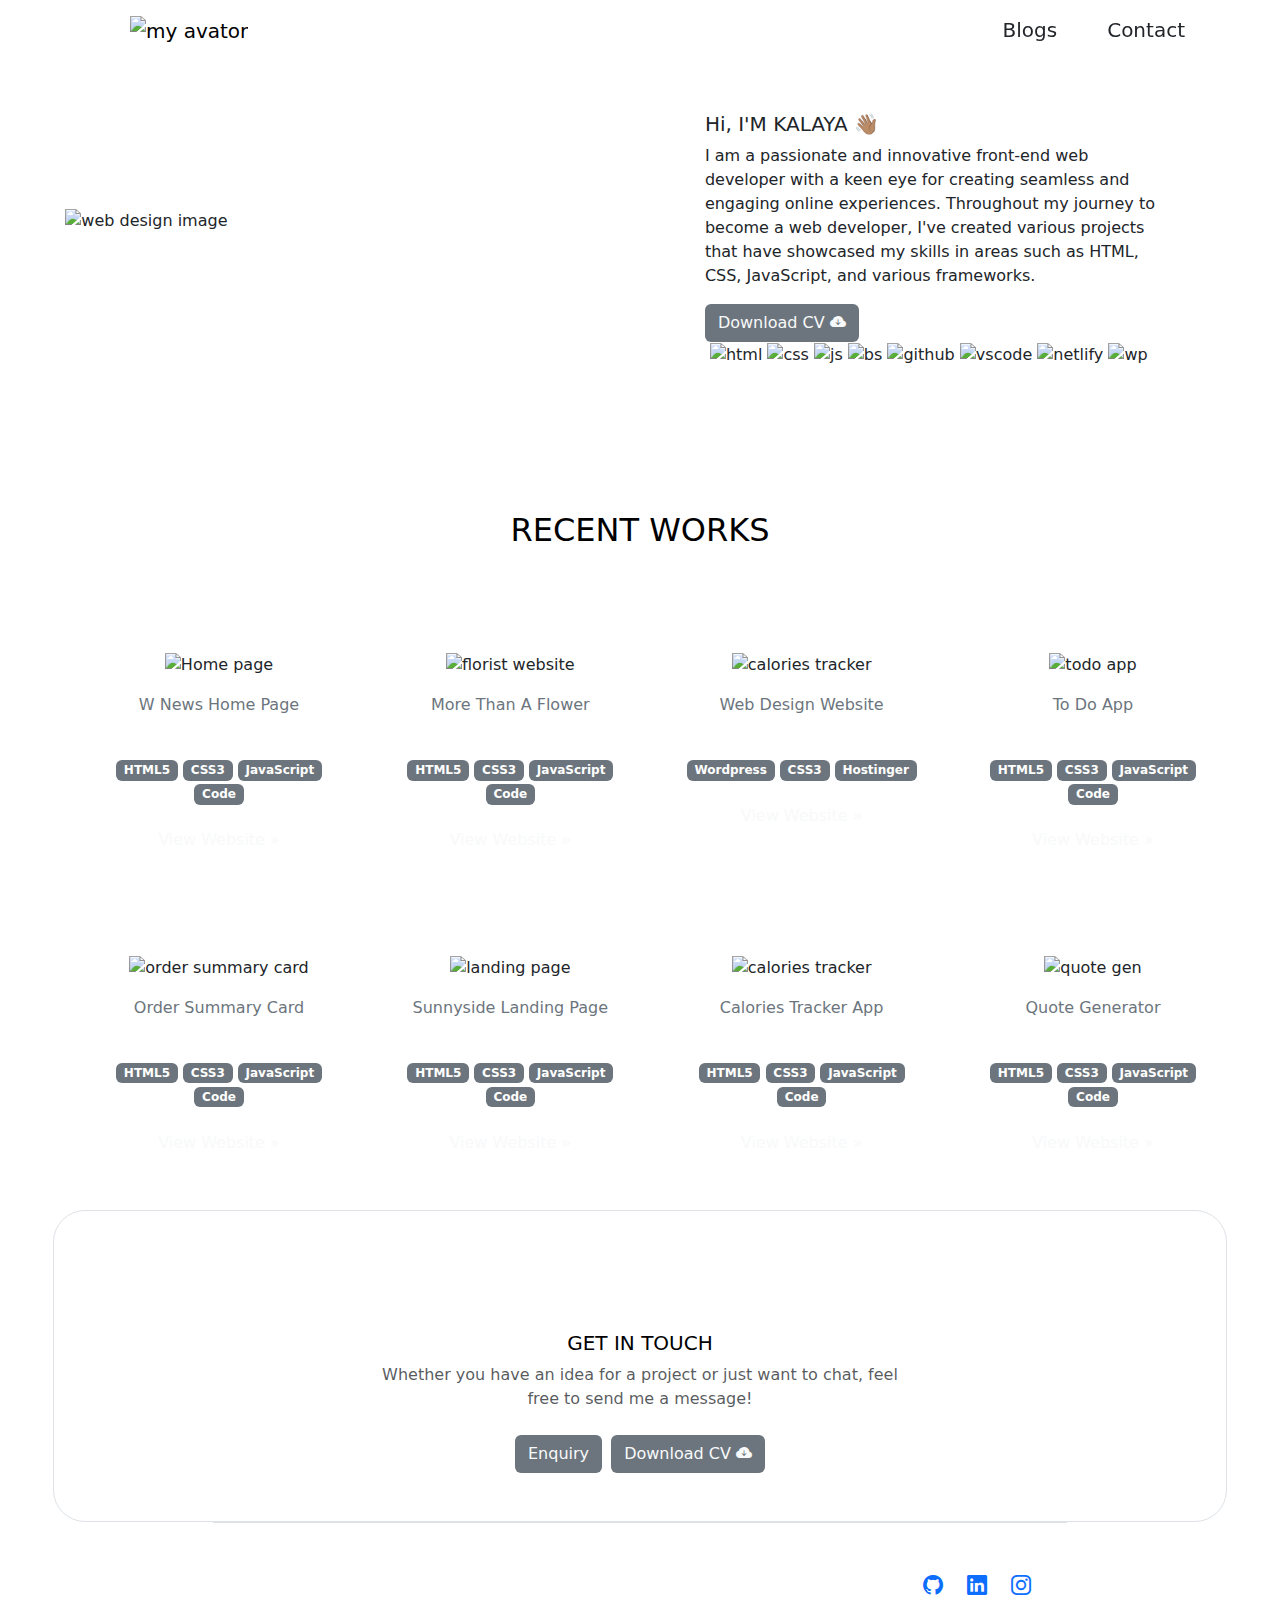
==== content/index.html @ 4cf5d3bc "updated the projects" ====
<!DOCTYPE html>
<html lang="en">
<head>
    <meta charset="UTF-8">
    <meta name="viewport" content="width=device-width, initial-scale=1.0">
    <meta name="description" content="Kalaya Grimshaw's Portfolio">
    <link rel="icon" type="image/x-icon" href="/images/kg-logo1.jpeg">
    <link rel="stylesheet" href="./styles.css">
    <link rel="stylesheet" href="https://cdn.jsdelivr.net/npm/bootstrap@5.3.2/dist/css/bootstrap.min.css">
    <link rel="stylesheet" href="https://cdn.jsdelivr.net/gh/devicons/devicon@v2.15.1/devicon.min.css">
    <link rel="stylesheet" href="https://cdn.jsdelivr.net/npm/bootstrap-icons@1.11.3/font/bootstrap-icons.min.css">
    <link rel="preconnect" href="https://fonts.googleapis.com">
<link rel="preconnect" href="https://fonts.gstatic.com" crossorigin>
<link href="https://fonts.googleapis.com/css2?family=Merriweather:ital,wght@0,300;0,400;0,700;0,900;1,300;1,400;1,700;1,900&display=swap" rel="stylesheet">
    <link
    rel="stylesheet"
    href="https://cdnjs.cloudflare.com/ajax/libs/animate.css/4.1.1/animate.min.css"
  />
    <title>Kalaya Grimshaw's Portfolio</title>
</head>

<body>

<div class="wrapper col-md-12 col-lg-11 mx-auto">
  <!-- Navigation -->
  <header class="navigation">
      <nav class="navbar navbar-expand-lg">
          <div class="container">
            <a class="navbar-brand ms-lg-5 ms-md-1" href="./index.html"><img src="./images/KG avator Mac.png" alt="my avator" class="avator"></a>
            <button class="navbar-toggler" type="button" data-bs-toggle="collapse" data-bs-target="#nav-items" aria-label="Toggle navigation">
              <span class="navbar-toggler-icon"></span>
            </button>
            <div class="collapse navbar-collapse justify-content-end" id="nav-items">
              <div class="navbar-nav">
                <button class="btn me-lg-4"><a href="./blogs.html" class="text-decoration-none text-dark lead icon-link icon-link-hover">Blogs</a></button>
                <button class="btn"><a href="./contact.html" class="text-decoration-none text-dark lead icon-link icon-link-hover ">Contact</a></button>

              </div>
            </div>
          </div>
        </nav>
  </header>

  <!-- Hero session -->
  <section class="hero mb-sm-0 mt-md-0" id="about">
    <div class="container-fluid px-9 py-0">
      <div class="row flex-lg-row align-items-center py-5">
        <div class="col-sm-8 col-lg-6 me-lg-2">
          <img src="./images/Hero2.jpg" class="hero-img img-fluid d-block mx-lg-auto mt-lg-3 mb-sm-5" alt="web design image" loading="lazy">
        </div>
      
        <div class="container col-lg-5 col-md-5 col-sm-12 col-xs-12 mt-0">

          <h5 class="animate__animated animate__backInLeft mt-sm-5 mt-lg-1 mt-xs-5"> Hi,<span class="greeting"> I'M KALAYA </span>👋🏽</h5>
          <p class="hero-text mt-lg-2 mt-xs-5 mt-sm-5">I am a passionate and innovative <span class="job">front-end web developer </span> with a keen eye for creating seamless and engaging online experiences. Throughout my journey to become a web developer, I've created various projects that have showcased my skills in areas such as HTML, CSS, JavaScript, and various frameworks. 
            </p>
            <a class="btn contactBtn bg-secondary text-light" href="https://drive.google.com/file/d/1dwOt98cAsyLtYFA77U0pF87Hm8L2Ksnk/view?usp=sharing">Download CV <i class="bi bi-cloud-arrow-down-fill"></i></a>

          <div class="tech-stack grow">
            <img src="./images/html.svg" alt="html" width="30" style="margin-left:5px">
            <img src="./images/css.svg" alt="css" width="30">
            <img src="./images/js.svg" alt="js" width="33">
            <img src="./images/bootstrap.svg" alt="bs" width="33">
            <img src="./images/github.svg" alt="github" width="30">
            <img src="./images/vscode.svg" alt="vscode" width="28">
            <img src="./images/netlify.svg" alt="netlify" width="33">
            <img src="./images/wordpress.svg" alt="wp" width="33">
            
          </div>
        </div>
      </div>
    </div>
  </section>


  <!-- Projects -->
  <section class="projects" id="projects">
    <h2 class="text-body-emphasis text-center mt-lg-5 mt-md-5 py-5">RECENT WORKS</h2>
    
    <div class="container-fluid text-center">
      <div class="row g-lg-5 g-sm-3 ms-lg-2 ms-md-2 ms-sm-2 mt-sm-2">

        <div class="col-lg-3 col-md-4 col-sm-6">
          <img src="./images/w news.png" alt="Home page" class="img-fluid project-img">
          <p class="text-secondary fw-bold mt-3"><span class="h6">W News Home Page</span></p><br>
          <span class="badge text-bg-secondary">HTML5</span> <span class="badge text-bg-secondary">CSS3</span> <span class="badge text-bg-secondary">JavaScript</span>
          <span class="badge text-bg-secondary"><a href="https://github.com/KGrim23/W-News-Home-Page/blob/main/index.html" target="_blank" style="color: white; text-decoration: none;">Code</a></span>
          <br>
          <a class="btn viewButton mt-3 mb-5 text-light" href="https://kgrim23.github.io/W-News-Home-Page/" target="_blank">View Website »</a>
        </div>

        <div class="col-lg-3 col-md-4 col-sm-6">
          <img src="./images/MTAF.png" alt="florist website" class="img-fluid project-img">
          <p class="text-secondary fw-bold mt-3"><span class="h6">More Than A Flower</span></p><br>
            <span class="badge text-bg-secondary">HTML5</span> <span class="badge text-bg-secondary">CSS3</span> <span class="badge text-bg-secondary">JavaScript</span>
            <span class="badge text-bg-secondary"><a href="https://github.com/KGrim23/more-than-a-flower/blob/main/index.html" target="_blank" style="color: white; text-decoration: none;">Code</a></span>
          <br>
          <a class="btn viewButton mb-5 mt-3 text-light" href=" https://kgrim23.github.io/more-than-a-flower/" target="_blank">View Website »</a>
        </div>

         <div class="col-lg-3 col-md-4 col-sm-6">
          <img src="./images/WebDesign.png" alt="calories tracker" class="img-fluid project-img">
          <p class="text-secondary fw-bold mt-3"><span class="h6">Web Design Website</span></p><br>
            <span class="badge text-bg-secondary">Wordpress</span> <span class="badge text-bg-secondary">CSS3</span> <span class="badge text-bg-secondary">Hostinger</span>
            
          <br>
          <a class="btn viewButton mb-5 mt-3 text-light" href="https://kalayagrimshaw.co.uk/" target="_blank">View Website »</a>
        </div>

        <div class="col-lg-3 col-md-4 col-sm-6">
          <img src="./images/todo-app.png" alt="todo app" class="img-fluid project-img">
          <p class="text-secondary fw-bold mt-3"><span class="h6">To Do App</span></p><br>
          <span class="badge text-bg-secondary">HTML5</span> <span class="badge text-bg-secondary">CSS3</span> <span class="badge text-bg-secondary">JavaScript</span>
          <span class="badge text-bg-secondary"><a href="https://github.com/KGrim23/to-do-app/blob/main/index.html" target="_blank" style="color: white; text-decoration: none;">Code</a></span>
          <br>
          <a class="btn viewButton mt-3 mb-5 text-light" href="https://kgrim23.github.io/to-do-app/" target="_blank">View Website »</a>
        </div>

        <div class="col-lg-3 col-md-4 col-sm-6">
          <img src="./images/order summ.png" alt="order summary card" class="img-fluid project-img">
          <p class="text-secondary fw-bold mt-3"><span class="h6">Order Summary Card </span></p><br>
          <span class="badge text-bg-secondary">HTML5</span> <span class="badge text-bg-secondary">CSS3</span> <span class="badge text-bg-secondary">JavaScript</span>
          <span class="badge text-bg-secondary"><a href="https://github.com/KGrim23/Order-Suumary-Card/blob/main/index.html" target="_blank" style="color: white; text-decoration: none;">Code</a></span>
          <br>
          <a class="btn viewButton mt-3 mb-5 text-light" href="https://kgrim23.github.io/Order-Suumary-Card/" target="_blank">View Website »</a>
        </div>

        <div class="col-lg-3 col-md-4 col-sm-6">
          <img src="./images/sunnyside.png" alt="landing page" class="img-fluid project-img"><br>
          <p class="text-secondary fw-bold mt-3"><span class="h6">Sunnyside Landing Page </span></p>
          <br>
          <span class="badge text-bg-secondary">HTML5</span> <span class="badge text-bg-secondary">CSS3</span> <span class="badge text-bg-secondary">JavaScript</span>
          <span class="badge text-bg-secondary"><a href="https://github.com/KGrim23/Sunnyside-Landing-Page/blob/main/index.html" target="_blank" style="color: white; text-decoration: none;">Code</a></span>
          <br>
          <a class="btn viewButton mt-3 mb-5 text-light" href="https://kgrim23.github.io/Sunnyside-Landing-Page/" target="_blank">View Website »</a>
        </div>

        <div class="col-lg-3 col-md-4 col-sm-6">
          <img src="./images/calories.png" alt="calories tracker" class="img-fluid project-img">
          <p class="text-secondary fw-bold mt-3"><span class="h6">Calories Tracker App </span></p><br>
            <span class="badge text-bg-secondary">HTML5</span> <span class="badge text-bg-secondary">CSS3</span> <span class="badge text-bg-secondary">JavaScript</span>
            <span class="badge text-bg-secondary"><a href="https://github.com/KGrim23/Calories-Tracker/blob/main/index.html" target="_blank" style="color: white; text-decoration: none;">Code</a></span>
          <br>
          <a class="btn viewButton mb-5 mt-3 text-light" href="https://kgrim23.github.io/Calories-Tracker" target="_blank">View Website »</a>
        </div>

        <div class="col-lg-3 col-md-4 col-sm-6">
          <img src="./images/quotegen.png" alt="quote gen" class="img-fluid project-img">
          <p class="text-secondary fw-bold mt-3"><span class="h6">Quote Generator</span></p><br>
            <span class="badge text-bg-secondary">HTML5</span> <span class="badge text-bg-secondary">CSS3</span> <span class="badge text-bg-secondary">JavaScript</span>
            <span class="badge text-bg-secondary"><a href="https://github.com/KGrim23/quote-gen/blob/main/index.html" target="_blank" style="color: white; text-decoration: none;">Code</a></span>
          <br>
          <a class="btn viewButton mb-5 mt-3 text-light" href="https://kgrim23.github.io/quote-gen/" target="_blank">View Website »</a>
        </div>
      </div>
    </div>
  </section>


  <!-- Contact Session -->
  <section class="contact" id="contact">
    <div class="position-relative p-5 text-center text-muted bg-body border border-dashed rounded-5">
      <svg class="bi mt-2 mb-3" width="48" height="48"><use xlink:href="#check2-circle"></use></svg>
      <h5 class="text-body-emphasis">GET IN TOUCH</h5>
      <p class="col-lg-6 mx-auto mb-4">
        Whether you have an idea for a project or just want to chat, feel free to send me a message!</p>
      
        <a class="btn button contactBtn bg-secondary text-light me-lg-1" href="./contact.html">Enquiry</a>
        <a class="btn button contactBtn bg-secondary text-light" href="https://drive.google.com/file/d/1dwOt98cAsyLtYFA77U0pF87Hm8L2Ksnk/view?usp=sharing">Download CV <i class="bi bi-cloud-arrow-down-fill"></i></a>
    </div>
  </section>
</div>

<!-- Footer -->
<footer class="col-lg-8 mx-auto"> 
  <div class="footer container-fluid text-center d-flex flex-column flex-sm-row justify-content-between py-4 border-top text-secondary">
    <p class="footer-text ms-4 mt-4" id="copyRight"></p>
    <ul class="list-unstyled d-flex justify-content-center me-4 mt-4">
      <a href="https://github.com/KGrim23" target="_blank"><i class="bi bi-github lead ms-4"></i></a>
      <a href="https://www.linkedin.com/in/kgrim23" target="_blank"><i class="bi bi-linkedin lead ms-4"></i></a>
      <a href="https://www.instagram.com/kalaya_grimshaw" target="_blank"><i class="bi bi-instagram lead ms-4"></i></a>
    </ul>
  </div>
</footer>

<script src="./script.js"></script>
<script src="https://cdn.jsdelivr.net/npm/@popperjs/core@2.11.8/dist/umd/popper.min.js" integrity="sha384-I7E8VVD/ismYTF4hNIPjVp/Zjvgyol6VFvRkX/vR+Vc4jQkC+hVqc2pM8ODewa9r" crossorigin="anonymous"></script>
<script src="https://cdn.jsdelivr.net/npm/bootstrap@5.3.2/dist/js/bootstrap.min.js" integrity="sha384-BBtl+eGJRgqQAUMxJ7pMwbEyER4l1g+O15P+16Ep7Q9Q+zqX6gSbd85u4mG4QzX+" crossorigin="anonymous"></script>
</body>
</html>
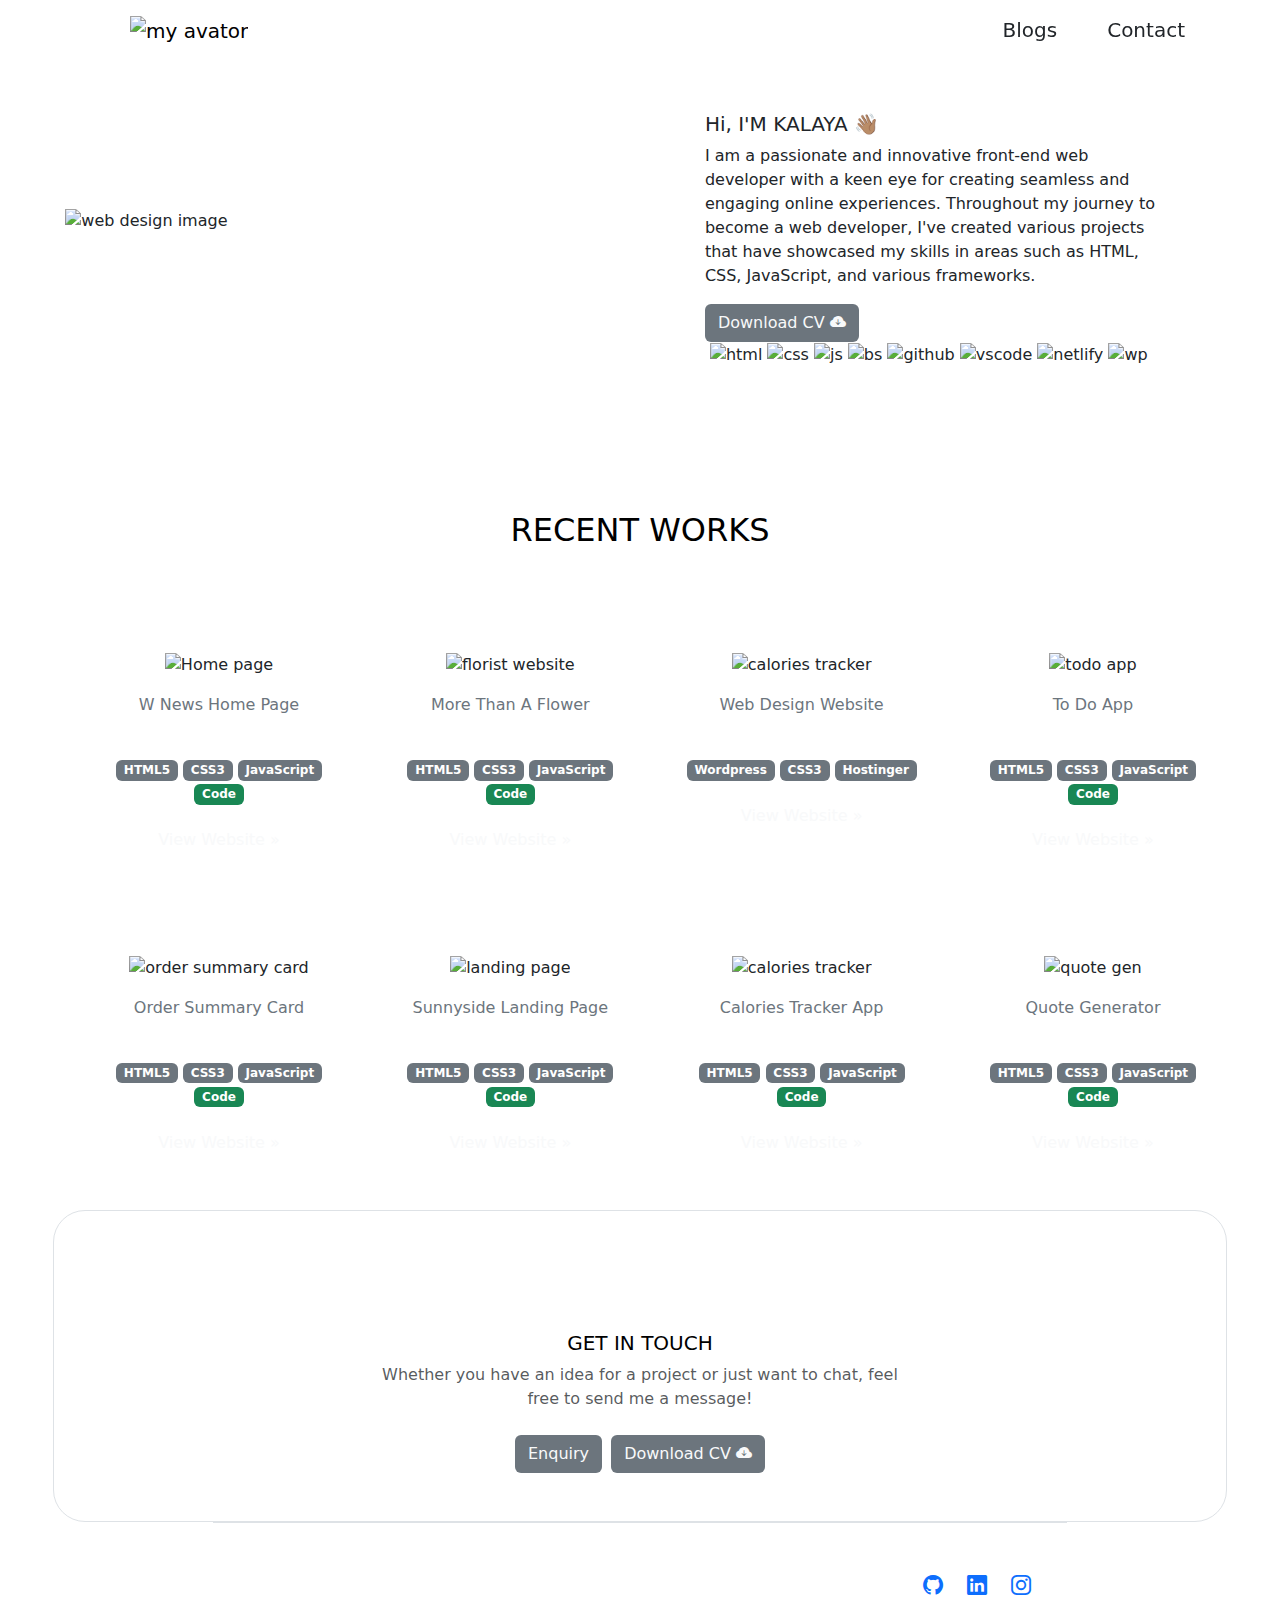
==== commit 95c6a5cd: "updated the projects" ====
--- a/content/index.html
+++ b/content/index.html
@@ -84,7 +84,7 @@
           <img src="./images/w news.png" alt="Home page" class="img-fluid project-img">
           <p class="text-secondary fw-bold mt-3"><span class="h6">W News Home Page</span></p><br>
           <span class="badge text-bg-secondary">HTML5</span> <span class="badge text-bg-secondary">CSS3</span> <span class="badge text-bg-secondary">JavaScript</span>
-          <span class="badge text-bg-secondary"><a href="https://github.com/KGrim23/W-News-Home-Page/blob/main/index.html" target="_blank" style="color: white; text-decoration: none;">Code</a></span>
+          <span class="badge text-bg-success"><a href="https://github.com/KGrim23/W-News-Home-Page/blob/main/index.html" target="_blank" style="color: white; text-decoration: none;">Code</a></span>
           <br>
           <a class="btn viewButton mt-3 mb-5 text-light" href="https://kgrim23.github.io/W-News-Home-Page/" target="_blank">View Website »</a>
         </div>
@@ -93,7 +93,7 @@
           <img src="./images/MTAF.png" alt="florist website" class="img-fluid project-img">
           <p class="text-secondary fw-bold mt-3"><span class="h6">More Than A Flower</span></p><br>
             <span class="badge text-bg-secondary">HTML5</span> <span class="badge text-bg-secondary">CSS3</span> <span class="badge text-bg-secondary">JavaScript</span>
-            <span class="badge text-bg-secondary"><a href="https://github.com/KGrim23/more-than-a-flower/blob/main/index.html" target="_blank" style="color: white; text-decoration: none;">Code</a></span>
+            <span class="badge text-bg-success"><a href="https://github.com/KGrim23/more-than-a-flower/blob/main/index.html" target="_blank" style="color: white; text-decoration: none;">Code</a></span>
           <br>
           <a class="btn viewButton mb-5 mt-3 text-light" href=" https://kgrim23.github.io/more-than-a-flower/" target="_blank">View Website »</a>
         </div>
@@ -111,7 +111,7 @@
           <img src="./images/todo-app.png" alt="todo app" class="img-fluid project-img">
           <p class="text-secondary fw-bold mt-3"><span class="h6">To Do App</span></p><br>
           <span class="badge text-bg-secondary">HTML5</span> <span class="badge text-bg-secondary">CSS3</span> <span class="badge text-bg-secondary">JavaScript</span>
-          <span class="badge text-bg-secondary"><a href="https://github.com/KGrim23/to-do-app/blob/main/index.html" target="_blank" style="color: white; text-decoration: none;">Code</a></span>
+          <span class="badge text-bg-success"><a href="https://github.com/KGrim23/to-do-app/blob/main/index.html" target="_blank" style="color: white; text-decoration: none;">Code</a></span>
           <br>
           <a class="btn viewButton mt-3 mb-5 text-light" href="https://kgrim23.github.io/to-do-app/" target="_blank">View Website »</a>
         </div>
@@ -120,7 +120,7 @@
           <img src="./images/order summ.png" alt="order summary card" class="img-fluid project-img">
           <p class="text-secondary fw-bold mt-3"><span class="h6">Order Summary Card </span></p><br>
           <span class="badge text-bg-secondary">HTML5</span> <span class="badge text-bg-secondary">CSS3</span> <span class="badge text-bg-secondary">JavaScript</span>
-          <span class="badge text-bg-secondary"><a href="https://github.com/KGrim23/Order-Suumary-Card/blob/main/index.html" target="_blank" style="color: white; text-decoration: none;">Code</a></span>
+          <span class="badge text-bg-success"><a href="https://github.com/KGrim23/Order-Suumary-Card/blob/main/index.html" target="_blank" style="color: white; text-decoration: none;">Code</a></span>
           <br>
           <a class="btn viewButton mt-3 mb-5 text-light" href="https://kgrim23.github.io/Order-Suumary-Card/" target="_blank">View Website »</a>
         </div>
@@ -130,7 +130,7 @@
           <p class="text-secondary fw-bold mt-3"><span class="h6">Sunnyside Landing Page </span></p>
           <br>
           <span class="badge text-bg-secondary">HTML5</span> <span class="badge text-bg-secondary">CSS3</span> <span class="badge text-bg-secondary">JavaScript</span>
-          <span class="badge text-bg-secondary"><a href="https://github.com/KGrim23/Sunnyside-Landing-Page/blob/main/index.html" target="_blank" style="color: white; text-decoration: none;">Code</a></span>
+          <span class="badge text-bg-success"><a href="https://github.com/KGrim23/Sunnyside-Landing-Page/blob/main/index.html" target="_blank" style="color: white; text-decoration: none;">Code</a></span>
           <br>
           <a class="btn viewButton mt-3 mb-5 text-light" href="https://kgrim23.github.io/Sunnyside-Landing-Page/" target="_blank">View Website »</a>
         </div>
@@ -139,7 +139,7 @@
           <img src="./images/calories.png" alt="calories tracker" class="img-fluid project-img">
           <p class="text-secondary fw-bold mt-3"><span class="h6">Calories Tracker App </span></p><br>
             <span class="badge text-bg-secondary">HTML5</span> <span class="badge text-bg-secondary">CSS3</span> <span class="badge text-bg-secondary">JavaScript</span>
-            <span class="badge text-bg-secondary"><a href="https://github.com/KGrim23/Calories-Tracker/blob/main/index.html" target="_blank" style="color: white; text-decoration: none;">Code</a></span>
+            <span class="badge text-bg-success"><a href="https://github.com/KGrim23/Calories-Tracker/blob/main/index.html" target="_blank" style="color: white; text-decoration: none;">Code</a></span>
           <br>
           <a class="btn viewButton mb-5 mt-3 text-light" href="https://kgrim23.github.io/Calories-Tracker" target="_blank">View Website »</a>
         </div>
@@ -148,7 +148,7 @@
           <img src="./images/quotegen.png" alt="quote gen" class="img-fluid project-img">
           <p class="text-secondary fw-bold mt-3"><span class="h6">Quote Generator</span></p><br>
             <span class="badge text-bg-secondary">HTML5</span> <span class="badge text-bg-secondary">CSS3</span> <span class="badge text-bg-secondary">JavaScript</span>
-            <span class="badge text-bg-secondary"><a href="https://github.com/KGrim23/quote-gen/blob/main/index.html" target="_blank" style="color: white; text-decoration: none;">Code</a></span>
+            <span class="badge text-bg-success"><a href="https://github.com/KGrim23/quote-gen/blob/main/index.html" target="_blank" style="color: white; text-decoration: none;">Code</a></span>
           <br>
           <a class="btn viewButton mb-5 mt-3 text-light" href="https://kgrim23.github.io/quote-gen/" target="_blank">View Website »</a>
         </div>
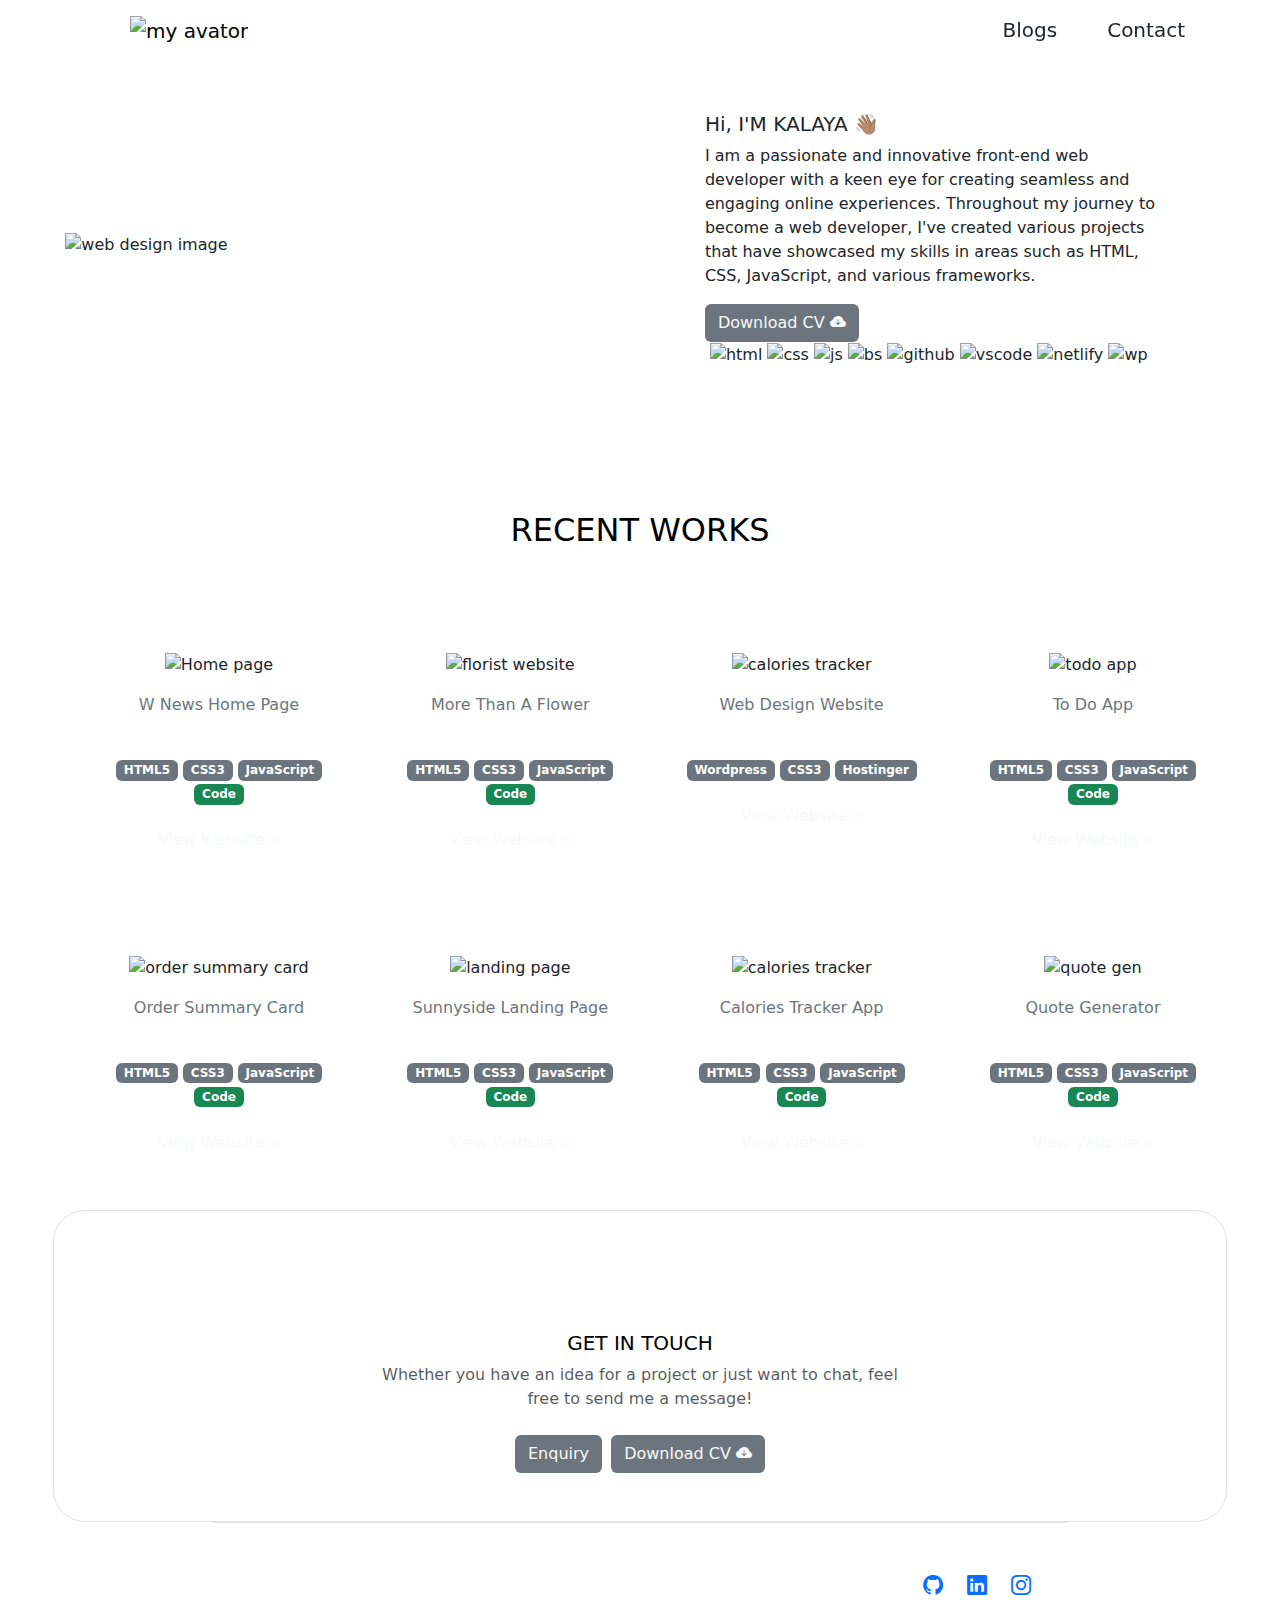
==== commit 21404b34: "updated the projects" ====
--- a/content/index.html
+++ b/content/index.html
@@ -46,7 +46,7 @@
     <div class="container-fluid px-9 py-0">
       <div class="row flex-lg-row align-items-center py-5">
         <div class="col-sm-8 col-lg-6 me-lg-2">
-          <img src="./images/Hero2.jpg" class="hero-img img-fluid d-block mx-lg-auto mt-lg-3 mb-sm-5" alt="web design image" loading="lazy">
+          <img src="./images/Hero2.jpg" class="hero-img img-fluid d-block mx-lg-auto mt-lg-3" alt="web design image" loading="lazy">
         </div>
       
         <div class="container col-lg-5 col-md-5 col-sm-12 col-xs-12 mt-0">
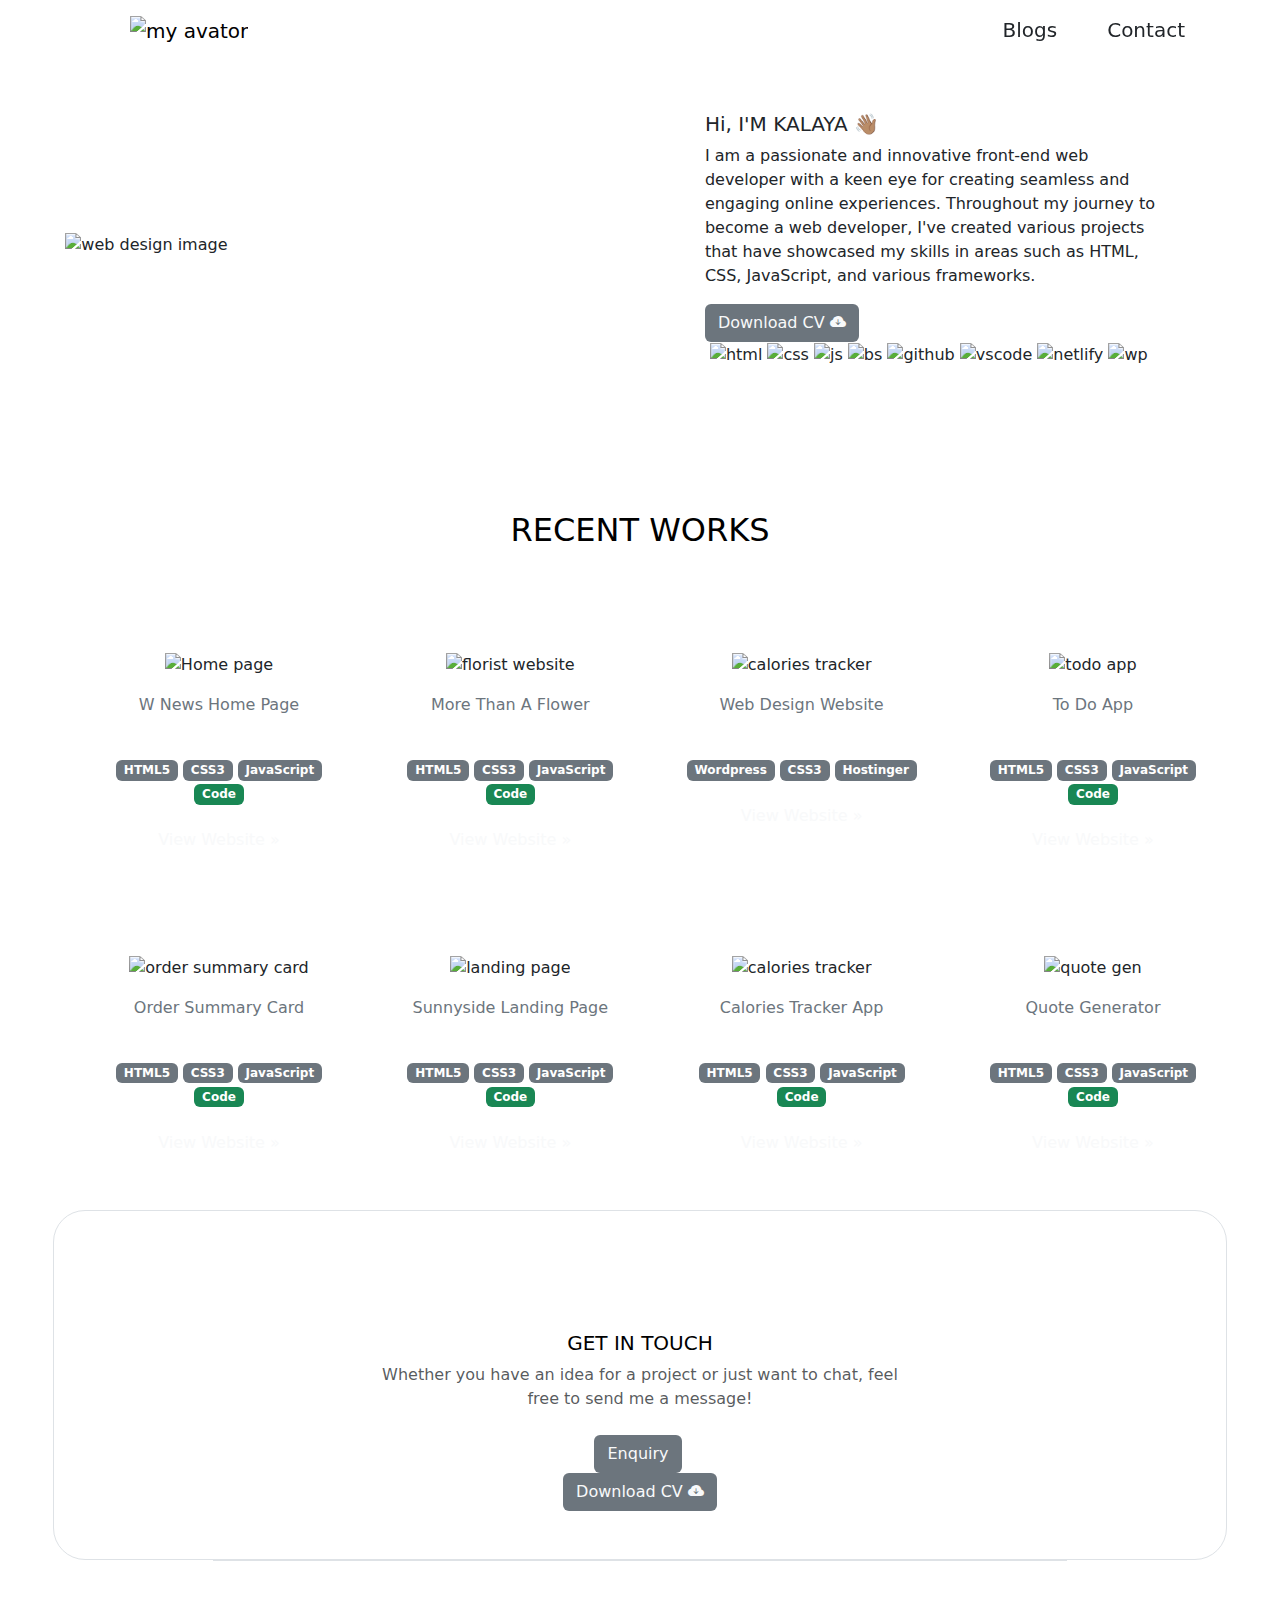
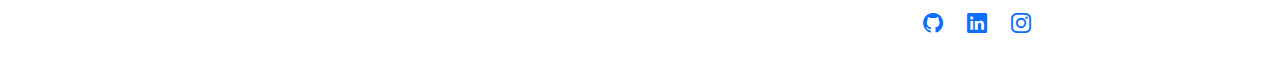
==== commit 319fb5ef: "updated the projects" ====
--- a/content/index.html
+++ b/content/index.html
@@ -57,12 +57,12 @@
             <a class="btn contactBtn bg-secondary text-light" href="https://drive.google.com/file/d/1dwOt98cAsyLtYFA77U0pF87Hm8L2Ksnk/view?usp=sharing">Download CV <i class="bi bi-cloud-arrow-down-fill"></i></a>
 
           <div class="tech-stack grow">
-            <img src="./images/html.svg" alt="html" width="30" style="margin-left:5px">
-            <img src="./images/css.svg" alt="css" width="30">
+            <img src="./images/html.svg" alt="html" width="33" style="margin-left:5px">
+            <img src="./images/css.svg" alt="css" width="33">
             <img src="./images/js.svg" alt="js" width="33">
             <img src="./images/bootstrap.svg" alt="bs" width="33">
-            <img src="./images/github.svg" alt="github" width="30">
-            <img src="./images/vscode.svg" alt="vscode" width="28">
+            <img src="./images/github.svg" alt="github" width="33">
+            <img src="./images/vscode.svg" alt="vscode" width="33">
             <img src="./images/netlify.svg" alt="netlify" width="33">
             <img src="./images/wordpress.svg" alt="wp" width="33">
             
@@ -166,6 +166,7 @@
         Whether you have an idea for a project or just want to chat, feel free to send me a message!</p>
       
         <a class="btn button contactBtn bg-secondary text-light me-lg-1" href="./contact.html">Enquiry</a>
+        <br>
         <a class="btn button contactBtn bg-secondary text-light" href="https://drive.google.com/file/d/1dwOt98cAsyLtYFA77U0pF87Hm8L2Ksnk/view?usp=sharing">Download CV <i class="bi bi-cloud-arrow-down-fill"></i></a>
     </div>
   </section>
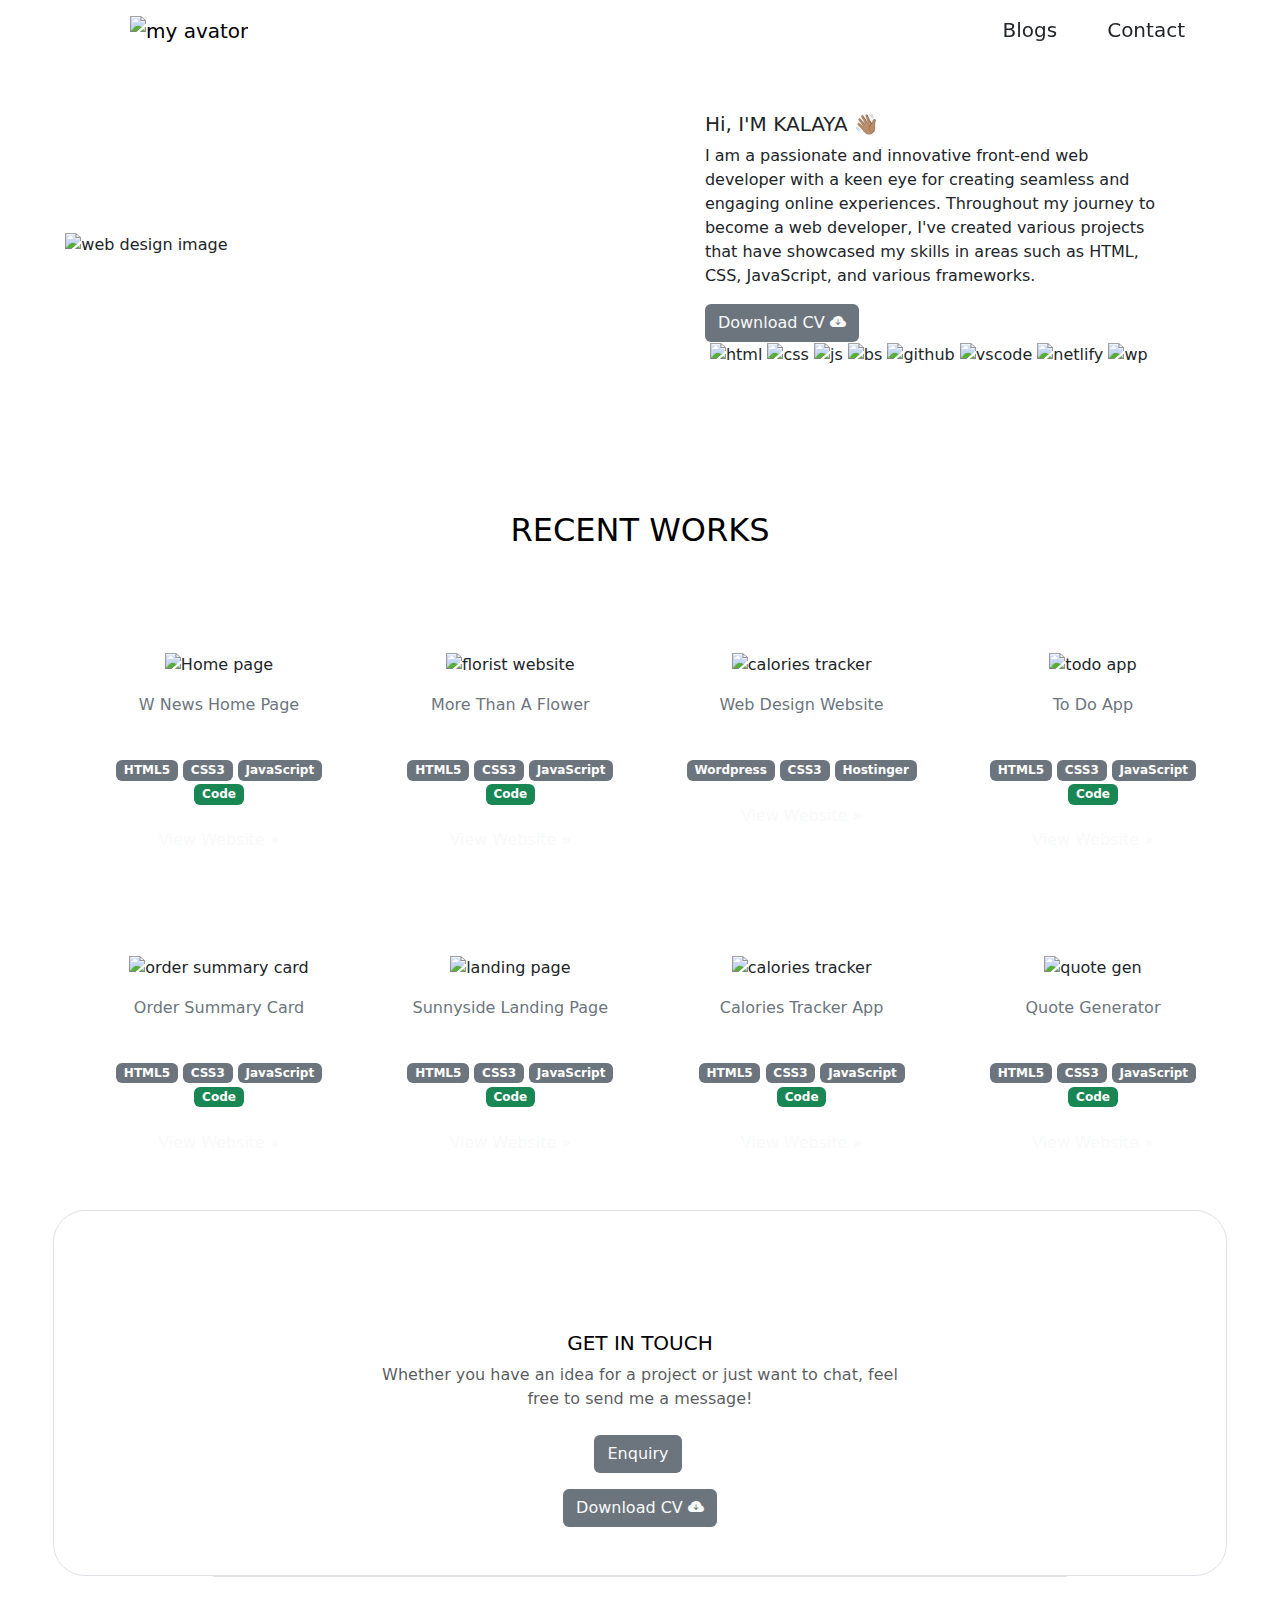
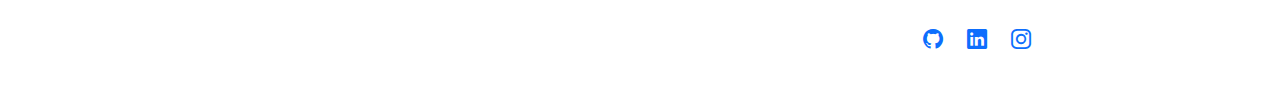
==== commit 6a650472: "updated the projects" ====
--- a/content/index.html
+++ b/content/index.html
@@ -167,7 +167,7 @@
       
         <a class="btn button contactBtn bg-secondary text-light me-lg-1" href="./contact.html">Enquiry</a>
         <br>
-        <a class="btn button contactBtn bg-secondary text-light" href="https://drive.google.com/file/d/1dwOt98cAsyLtYFA77U0pF87Hm8L2Ksnk/view?usp=sharing">Download CV <i class="bi bi-cloud-arrow-down-fill"></i></a>
+        <a class="btn button contactBtn bg-secondary text-light mt-sm-3" href="https://drive.google.com/file/d/1dwOt98cAsyLtYFA77U0pF87Hm8L2Ksnk/view?usp=sharing">Download CV <i class="bi bi-cloud-arrow-down-fill"></i></a>
     </div>
   </section>
 </div>
